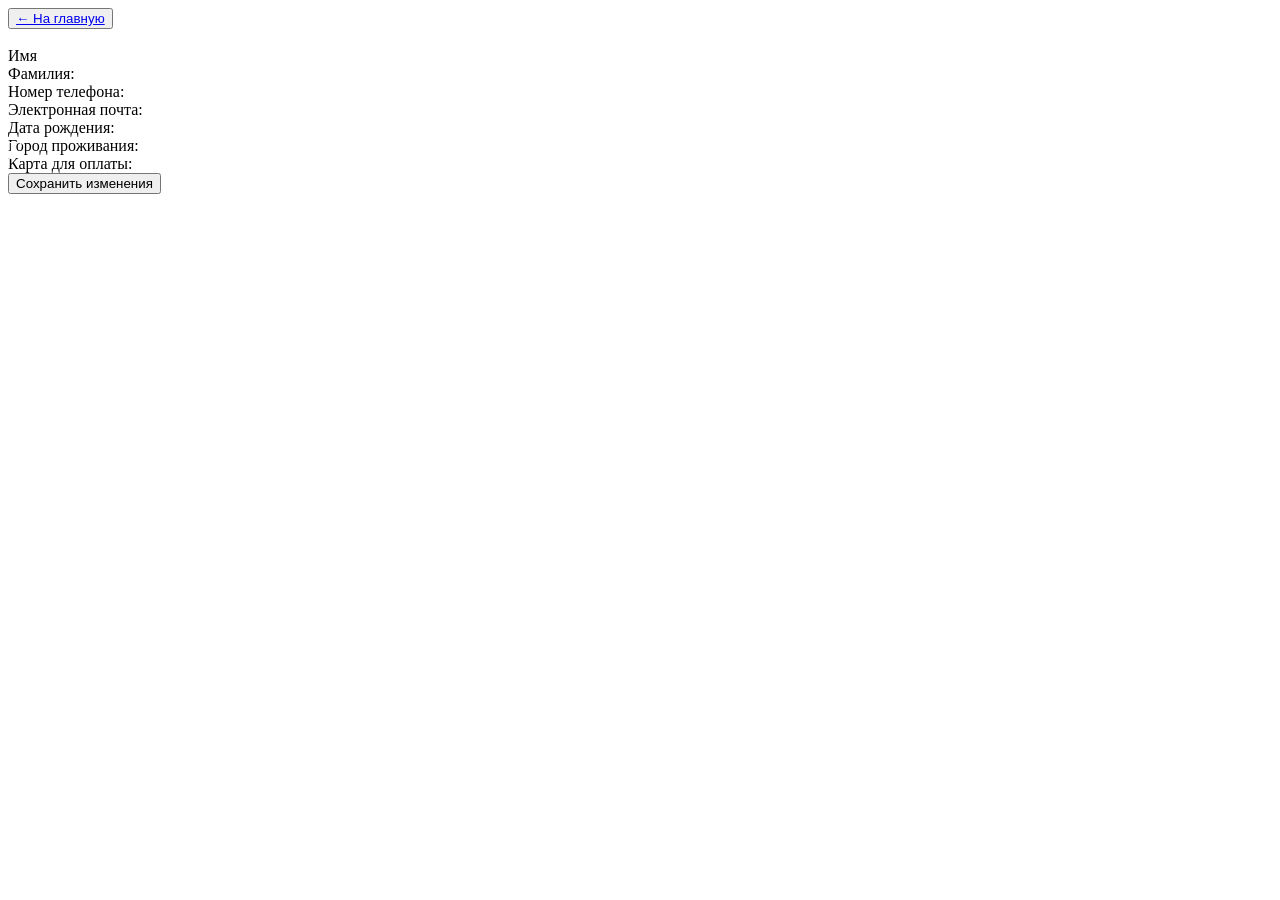
==== Account-pizzeria.html @ 6b3d0a68 "two commit" ====
<!DOCTYPE html>
<html lang="en">
<head>
    <meta charset="UTF-8">
    <title>Личный кабинет</title>
    <link rel="stylesheet" href="Account-pizzeria.css">
</head>
<body>
<form action="">
    <button class="btn-back">
        <a href="pizzeria.html" id="goToMainBtn">← На главную</a>
    </button>
</form>
<img src="" alt="" class="avatar">
<div class="info-row">
    <div class="Name">Имя</div>
    <div class="name"></div>
</div>
<div class="info-row">
    <div class="Second-name">Фамилия:</div>
    <div class="second-name"></div>
</div>
<div class="info-row">
    <div class="Number">Номер телефона:</div>
    <div class="number"></div>
</div>
<div class="info-row">
    <div class="Mail">Электронная почта:</div>
    <div class="mail"></div>
</div>
<div class="info-row">
    <div class="Birthday">Дата рождения:</div>
    <div class="birthday"></div>
    <div class="god" style="position: absolute; color: white; font-size: 25px;">Г.</div>
</div>
<div class="info-row">
    <div class="City">Город проживания:</div>
    <div class="city"></div>
</div>
<div class="info-row">
    <div class="Card-for-payment">Карта для оплаты:</div>
    <div class="сard"></div>
</div>
<a href="pizzeria.html"><button class="save">Сохранить изменения</button></a>

<script>
let dbManager;
let currentUser = null;
let allUsersList = [];

async function saveChanges() {
    if (!currentUser) {
        alert('Нет данных для сохранения');
        return;
    }
    const newAboutMe = document.querySelector('.About-me')?.textContent || '';
    currentUser.aboutMe = newAboutMe;
    
    try {
        if (dbManager && dbManager.db) {
            await dbManager.updateUser(currentUser);
            console.log('Изменения сохранены в IndexedDB');
        }
        localStorage.setItem("userData", JSON.stringify(currentUser));
        alert('Изменения сохранены!');
    } catch (error) {
        console.error('Ошибка сохранения:', error);
        alert('Ошибка при сохранении');
    }
}

async function displayUserData(user, avatarUrl) {
    const userId = sessionStorage.getItem('userID');
    console.log('ID пользователя:', userId);

    const goToMainBtn = document.getElementById('goToMainBtn');
    if (goToMainBtn) {
        goToMainBtn.onclick = function() { 
            if (user) {
                sessionStorage.setItem('user', JSON.stringify(user));
            }
            window.location.href = 'pizzeria.html';
        };
    }
    
    if (!userId) {
        console.error('Пользователь не авторизован');
        return;
    }
    
    let userData = user;
    if (!userData || !userData.name) {
        try {
            const allUsers = await dbManager.getAll();
            userData = allUsers.find(u => u.id == userId);
            
            if (!userData) {
                console.error('Пользователь не найден в БД');
                return;
            }
        } catch (error) {
            console.error('Ошибка загрузки пользователя:', error);
            return;
        }
    }
    
    console.log('Данные пользователя:', userData);
    
    const avatarImg = document.querySelector('.avatar');
    if (avatarImg) {
        if (avatarUrl && avatarUrl !== 'null' && avatarUrl !== 'undefined') {
            avatarImg.src = avatarUrl;
        } else if (user) {
            avatarImg.src = user.avatar;
        } else {
            avatarImg.src = 'https://via.placeholder.com/150?text=No+Avatar';
        }
    }
    
    const nameElement = document.querySelector('.name');
    if (nameElement) nameElement.textContent = userData.name || 'Не указано';
    
    const secondNameElement = document.querySelector('.second-name');
    if (secondNameElement) secondNameElement.textContent = userData.secondName || 'Не указано';
    
    const numberElement = document.querySelector('.number');
    if (numberElement) numberElement.textContent = userData.phoneNumber || 'Не указано';
    
    const mailElement = document.querySelector('.mail');
    if (mailElement) mailElement.textContent = userData.email || 'Не указано';
    
    const birthdayElement = document.querySelector('.birthday');
    if (birthdayElement) {
        birthdayElement.textContent = userData.birthday || 'Не указано';
        setTimeout(updateGodPosition, 100);
    }
    
    const cityElement = document.querySelector('.city');
    if (cityElement) cityElement.textContent = userData.city || 'Не указано';
    
    const Cardforpayment = document.querySelector('.сard');
    if (Cardforpayment) Cardforpayment.textContent = userData.payment || 'Не указано';
}

async function loadUserById(userId) {
    try {
        const user = await dbManager.getUserById(parseInt(userId));
        if (user) {
            currentUser = user;
            const avatar = localStorage.getItem(`avatar_${user.email}`) || user.avatar;
            displayUserData(user, avatar);
        }
    } catch (error) {
        console.error('Ошибка загрузки пользователя:', error);
    }
}

async function loadUserSelect() {
    try {
        allUsersList = await dbManager.getAll();
        const select = document.getElementById('userSelect');
        
        if (select) {
            select.innerHTML = ''; 
            allUsersList.forEach(user => {
                const option = document.createElement('option');
                option.value = user.id;
                option.textContent = `${user.name} ${user.secondName || ''} (${user.email})`;
                select.appendChild(option);
            });
        }
    } catch (error) {
        console.error('Ошибка загрузки списка:', error);
    }
}

async function loadLastUser() {
    try {
        const userId = sessionStorage.getItem('userID');
        
        if (!userId) {
            console.error('ID пользователя не найден в sessionStorage');
            displayUserData({}, null);
            return;
        }
        const user = await dbManager.getUserById(parseInt(userId));
        
        if (user) {
            console.log('Загружен пользователь:', user);
            currentUser = user;
            const avatar = localStorage.getItem(`avatar_${user.email}`) || user.avatar;
            displayUserData(user, avatar);
        } else {
            console.error('Пользователь с ID', userId, 'не найден');
            displayUserData({}, null);
        }
    } catch (error) {
        console.error('Ошибка загрузки пользователя:', error);
        displayUserData({}, null);
    }
}

function updateGodPosition() {
    const birthdayDiv = document.querySelector('.birthday');
    const godDiv = document.querySelector('.god');
    
    if (birthdayDiv && godDiv && birthdayDiv.textContent && birthdayDiv.textContent !== 'Не указано') {
        const rect = birthdayDiv.getBoundingClientRect();
        godDiv.style.position = 'absolute';
        godDiv.style.left = (rect.right + 10) + 'px';
        godDiv.style.top = (rect.top + 3) + 'px';
        godDiv.style.display = 'block';
    } else if (godDiv) {
        godDiv.style.display = 'none';
    }
}

document.addEventListener('DOMContentLoaded', async () => {
    console.log('Страница загружена, инициализация...');
    
    dbManager = new IndexedDBManager('UserDB', 2);
    
    try {
        await dbManager.open();
        console.log('IndexedDB готова к работе');
        
        await loadUserSelect(); 
        await loadLastUser();  
        
    } catch (error) {
        console.error('Ошибка при открытии БД:', error);
        if (error.name === 'VersionError') {
            const deleteRequest = indexedDB.deleteDatabase('UserDB');
            deleteRequest.onsuccess = () => {
                console.log('Старая БД удалена, перезагрузите страницу');
                alert('База данных была обновлена. Пожалуйста, обновите страницу (F5)');
            };
        }
    }
    
    const saveBtn = document.querySelector('.save');
    if (saveBtn) {
        saveBtn.addEventListener('click', async (e) => {
            e.preventDefault();
            await saveChanges();
        });
    }
    
    window.addEventListener('resize', updateGodPosition);
});

class IndexedDBManager {
    constructor(dbName = 'UserDB-pizzeria', version = 2) { 
        this.dbName = dbName;
        this.version = version;
        this.db = null;
    }

    async open() {
        return new Promise((resolve, reject) => {
            const request = indexedDB.open(this.dbName, this.version);
            
            request.onupgradeneeded = (event) => {
                const db = event.target.result;
                
                if (!db.objectStoreNames.contains('cards')) {
                    const objectStore = db.createObjectStore('cards', { 
                        keyPath: 'id', 
                        autoIncrement: true 
                    });
                    objectStore.createIndex('email', 'email', { unique: false });
                    objectStore.createIndex('name', 'name');
                    objectStore.createIndex('phoneNumber', 'phoneNumber');
                    console.log('Хранилище "cards" создано');
                }
            };
            
            request.onsuccess = (event) => {
                this.db = event.target.result;
                console.log("База данных открыта, версия:", this.version);
                resolve(this);
            };
            
            request.onerror = (event) => {
                console.error('Ошибка открытия БД:', event.target.error);
                reject(event.target.error);
            };
        });
    }

    async getAll() {
        if (!this.db) {
            throw new Error('База данных не открыта');
        }

        return new Promise((resolve, reject) => {
            const transaction = this.db.transaction(['cards'], 'readonly');
            const objectStore = transaction.objectStore('cards');
            const request = objectStore.getAll();
            
            request.onsuccess = () => {
                console.log(`Получено ${request.result.length} карточек`);
                resolve(request.result);
            };
            
            request.onerror = (event) => {
                reject(event.target.error);
            };
        });
    }

    async getUserById(id) {
        if (!this.db) {
            throw new Error('База данных не открыта');
        }

        return new Promise((resolve, reject) => {
            const transaction = this.db.transaction(['cards'], 'readonly');
            const objectStore = transaction.objectStore('cards');
            const request = objectStore.get(id);
            
            request.onsuccess = () => {
                resolve(request.result);
            };
            
            request.onerror = (event) => {
                reject(event.target.error);
            };
        });
    }

    async updateUser(user) {
        if (!this.db) {
            throw new Error('База данных не открыта');
        }

        return new Promise((resolve, reject) => {
            const transaction = this.db.transaction(['cards'], 'readwrite');
            const objectStore = transaction.objectStore('cards');
            const request = objectStore.put(user);
            
            request.onsuccess = () => {
                console.log('Пользователь обновлен');
                resolve(request.result);
            };
            
            request.onerror = (event) => {
                reject(event.target.error);
            };
        });
    }
}
</script>
</body>
</html>
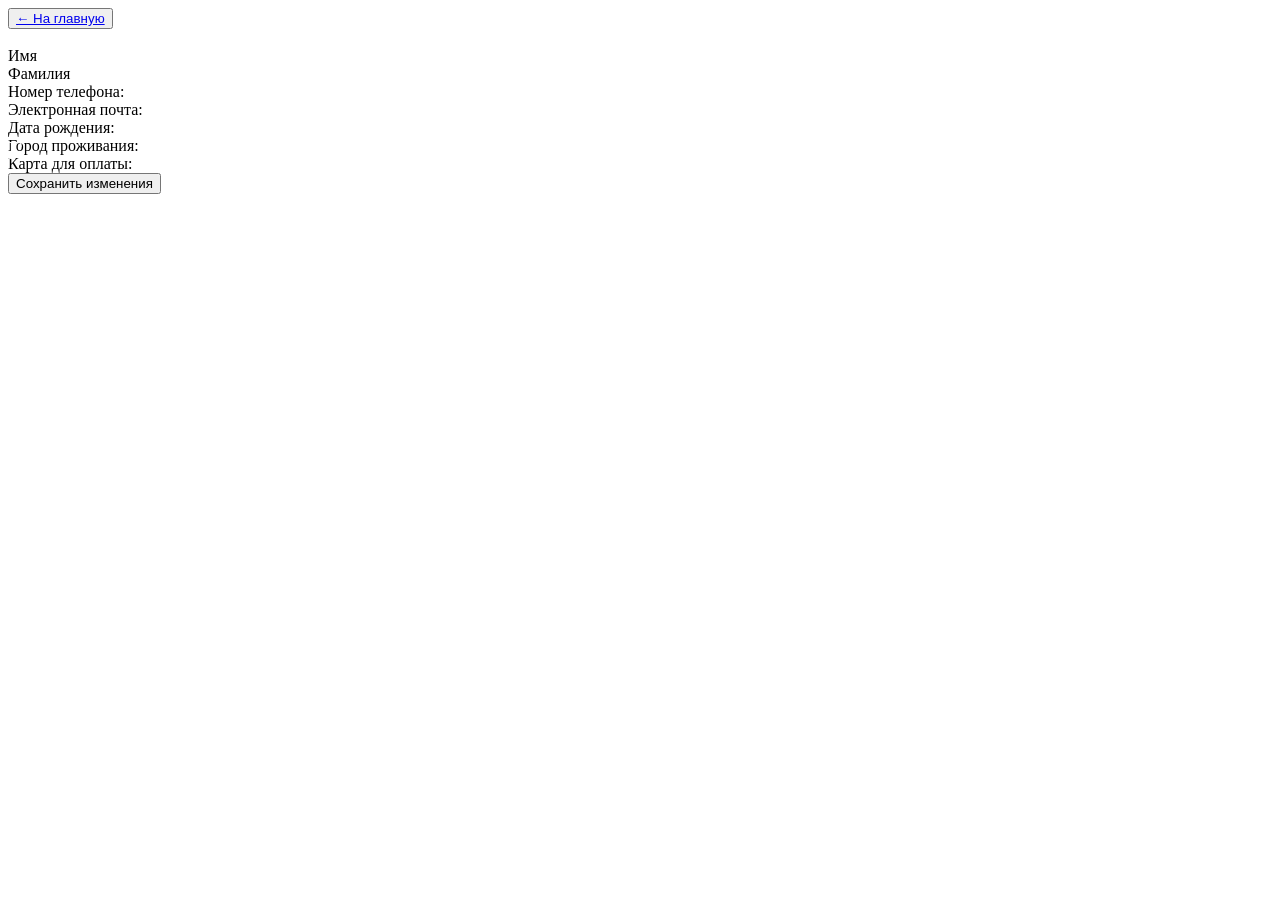
==== commit c78c70bb: "two commit" ====
--- a/Account-pizzeria.html
+++ b/Account-pizzeria.html
@@ -17,7 +17,7 @@
     <div class="name"></div>
 </div>
 <div class="info-row">
-    <div class="Second-name">Фамилия:</div>
+    <div class="Second-name">Фамилия</div>
     <div class="second-name"></div>
 </div>
 <div class="info-row">
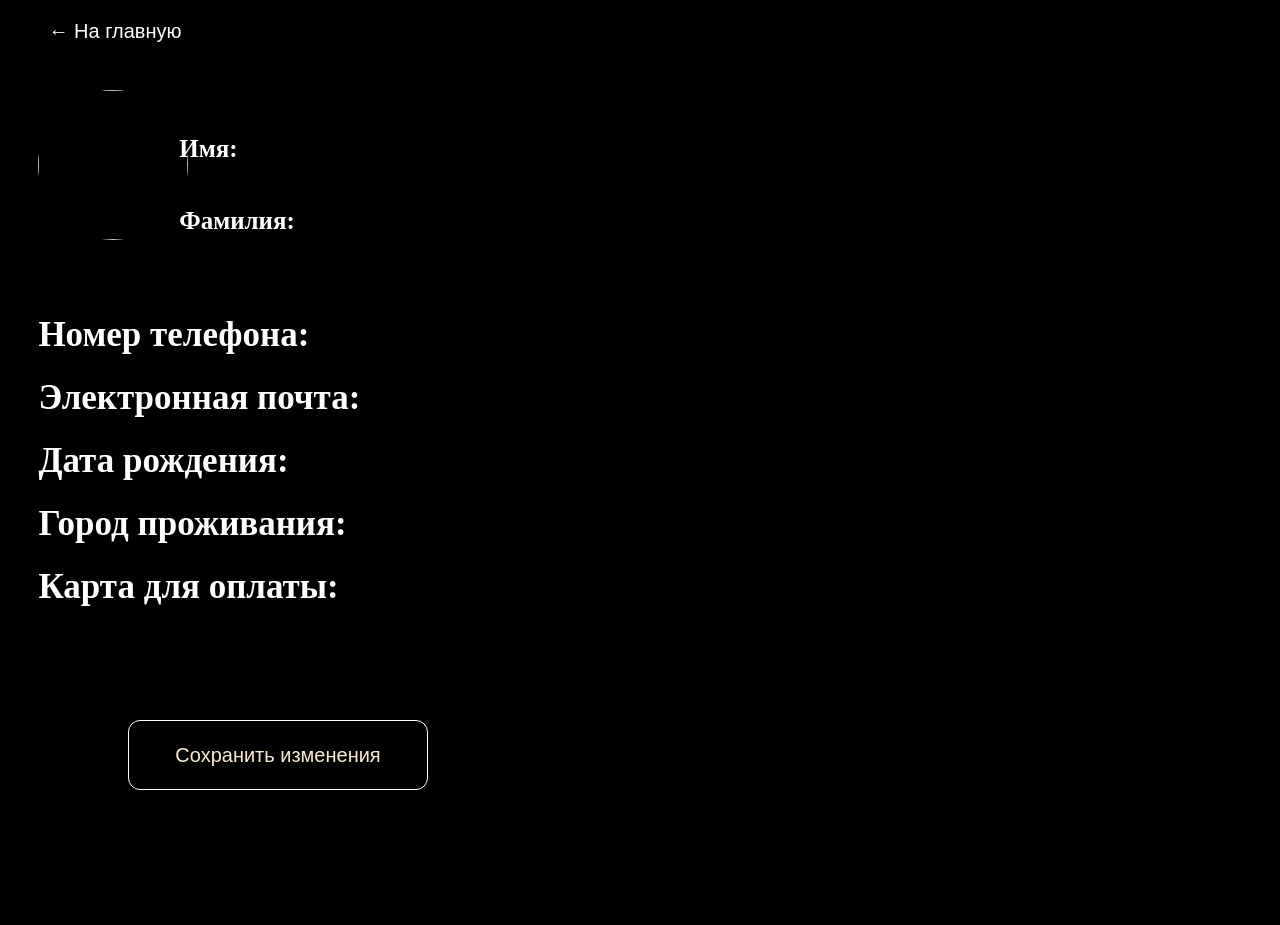
==== commit b98e6d33: "Renamed the pizzeria to index and fixed the css" ====
--- a/Account-pizzeria.html
+++ b/Account-pizzeria.html
@@ -3,21 +3,21 @@
 <head>
     <meta charset="UTF-8">
     <title>Личный кабинет</title>
-    <link rel="stylesheet" href="Account-pizzeria.css">
+    <link rel="stylesheet" href="css/Account-pizzeria.css">
 </head>
 <body>
 <form action="">
     <button class="btn-back">
-        <a href="pizzeria.html" id="goToMainBtn">← На главную</a>
+        <a href="index.html" id="goToMainBtn">← На главную</a>
     </button>
 </form>
 <img src="" alt="" class="avatar">
 <div class="info-row">
-    <div class="Name">Имя</div>
+    <div class="Name">Имя:</div>
     <div class="name"></div>
 </div>
 <div class="info-row">
-    <div class="Second-name">Фамилия</div>
+    <div class="Second-name">Фамилия:</div>
     <div class="second-name"></div>
 </div>
 <div class="info-row">
@@ -41,7 +41,7 @@
     <div class="Card-for-payment">Карта для оплаты:</div>
     <div class="сard"></div>
 </div>
-<a href="pizzeria.html"><button class="save">Сохранить изменения</button></a>
+<a href="index.html"><button class="save">Сохранить изменения</button></a>
 
 <script>
 let dbManager;
@@ -79,7 +79,7 @@
             if (user) {
                 sessionStorage.setItem('user', JSON.stringify(user));
             }
-            window.location.href = 'pizzeria.html';
+            window.location.href = 'index.html';
         };
     }
     
--- a/css/Account-pizzeria.css
+++ b/css/Account-pizzeria.css
@@ -0,0 +1,161 @@
+* {
+    margin: 0;
+    padding: 0;
+}
+body{
+    background-color: black;
+    width: auto;
+    height: 925px;
+}
+a{
+    text-decoration: none;
+    color: white;
+}
+.btn-back{
+    background-color: inherit;
+    padding-top: 20px;
+    padding-left: 10px;
+    width: 220px;
+    height: 35px;
+    font-size: 20px;
+    border-radius: 12px;
+    border: 0cap;
+    cursor: pointer;
+}
+.avatar{
+    position: absolute;
+    top: 10%;
+    left: 3%;
+    width: 200px;
+    height: 200px;
+    background-size: cover;
+    background-position: center;
+}
+.Name{
+    position: absolute;
+    top: 15%;
+    left: 14%;
+    font-size: 25px;
+    font-weight: bold;
+    color: white;
+}
+.name{
+    position: absolute;
+    top: 15%;
+    left: 18%;
+    font-size: 25px;
+    color: white;
+}
+.Second-name{
+    position: absolute;
+    top: 23%;
+    left: 14%;
+    font-size: 25px;
+    font-weight: bold;
+    color: white;
+}
+.second-name{
+    position: absolute;
+    top: 23%;
+    left: 21%;
+    font-size: 25px;
+    color: white;
+}
+.Number{
+    position: absolute;
+    top: 35%;
+    left: 3%;
+    color: white;
+    font-size: 35px;
+    font-weight: bold;
+}
+.number{
+    position: absolute;
+    top: 35.5%;
+    left: 18%;
+    color: white;
+    font-size: 30px;
+}
+.Mail{
+    position: absolute;
+    top: 42%;
+    left: 3%;
+    color: white;
+    font-size: 35px;
+    font-weight: bold;
+}
+.mail{
+    position: absolute;
+    top: 42.2%;
+    left: 21%;
+    color: white;
+    font-size: 30px;
+}
+.Birthday{
+    position: absolute;
+    top: 49%;
+    left: 3%;
+    color: white;
+    font-size: 35px;
+    font-weight: bold;
+}
+.birthday{
+    position: absolute;
+    top: 49.5%;
+    left: 17%;
+    color: white;
+    font-size: 30px;
+    white-space: nowrap;
+}
+.City{
+    position: absolute;
+    top: 56%;
+    left: 3%;
+    color: white;
+    font-size: 35px;
+    font-weight: bold;
+}
+.city{
+    position: absolute;
+    top: 56.5%;
+    left: 20%;
+    color: white;
+    font-size: 30px;
+}
+.Card-for-payment{
+    position: absolute;
+    top: 63%;
+    left: 3%;
+    color: white;
+    font-size: 35px;
+    font-weight: bold;
+}
+.сard{
+    position: absolute;
+    top: 63.5%;
+    left: 20%;
+    color: white;
+    font-size: 30px;
+}
+.save{
+    position: absolute;
+    top: 80%;
+    left: 10%;
+    width: 300px;
+    height: 70px;
+    border: 1px solid white;
+    background-color: inherit;
+    border-radius: 12px;
+    color: antiquewhite;
+    font-size: 20px;
+    cursor: pointer;
+}
+.avatar {
+    width: 150px;
+    height: 150px;
+    border-radius: 50%;
+    object-fit: cover;
+}
+.info-row {
+    margin: 10px 0;
+}
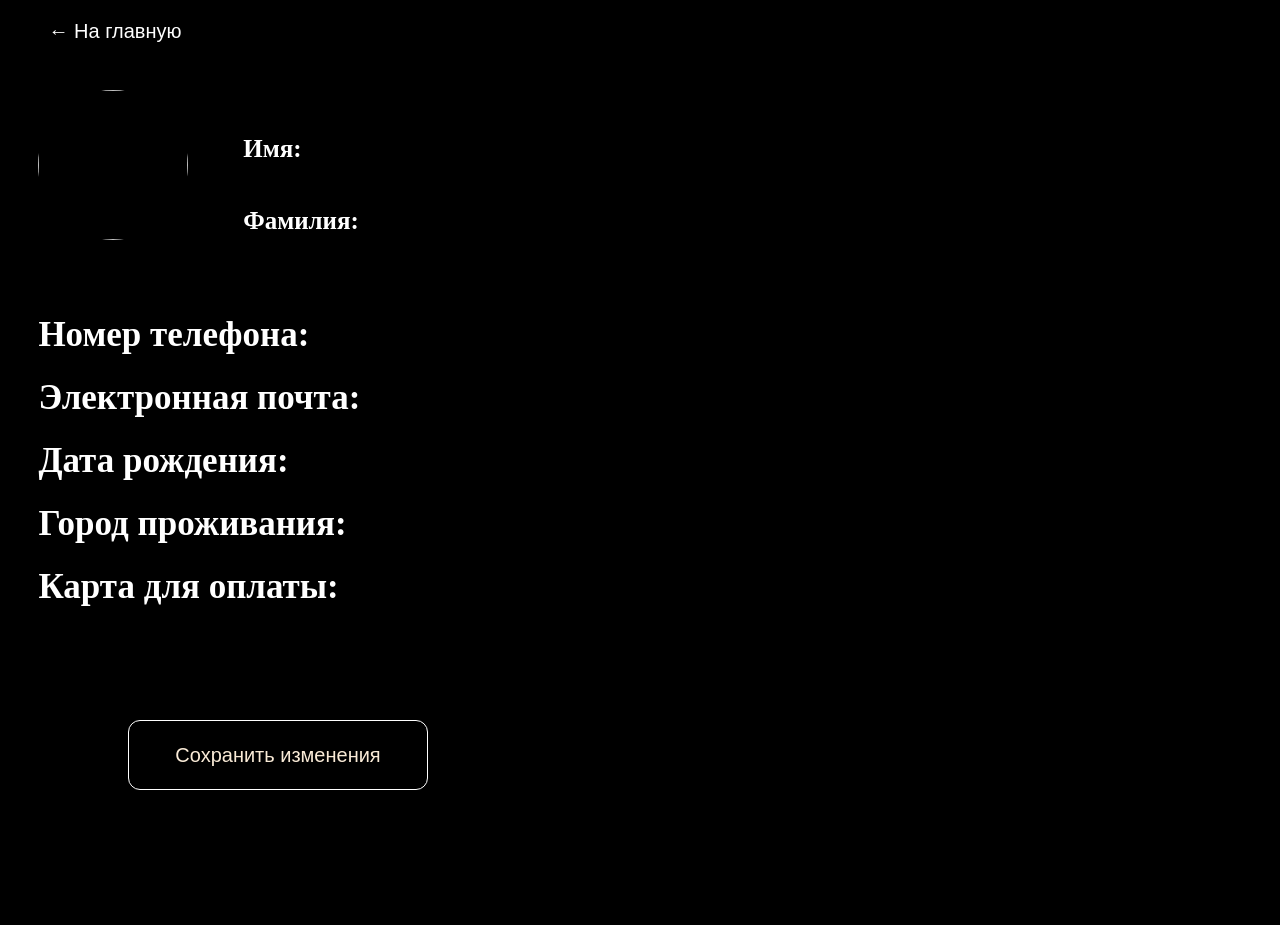
==== commit cacc22be: "Mobile registration version test" ====
--- a/Account-pizzeria.html
+++ b/Account-pizzeria.html
@@ -4,6 +4,7 @@
     <meta charset="UTF-8">
     <title>Личный кабинет</title>
     <link rel="stylesheet" href="css/Account-pizzeria.css">
+    <meta name="viewport" content="width=device-width, user-scale=no, initial-scale=1.0, maximum-scale=1.0, minimum-scale=1.0">
 </head>
 <body>
 <form action="">
@@ -31,7 +32,7 @@
 <div class="info-row">
     <div class="Birthday">Дата рождения:</div>
     <div class="birthday"></div>
-    <div class="god" style="position: absolute; color: white; font-size: 25px;">Г.</div>
+    <div class="god">Г.</div>
 </div>
 <div class="info-row">
     <div class="City">Город проживания:</div>
@@ -39,7 +40,7 @@
 </div>
 <div class="info-row">
     <div class="Card-for-payment">Карта для оплаты:</div>
-    <div class="сard"></div>
+    <div class="card"></div>
 </div>
 <a href="index.html"><button class="save">Сохранить изменения</button></a>
 
@@ -138,7 +139,7 @@
     const cityElement = document.querySelector('.city');
     if (cityElement) cityElement.textContent = userData.city || 'Не указано';
     
-    const Cardforpayment = document.querySelector('.сard');
+    const Cardforpayment = document.querySelector('.card');
     if (Cardforpayment) Cardforpayment.textContent = userData.payment || 'Не указано';
 }
 
--- a/css/Account-pizzeria.css
+++ b/css/Account-pizzeria.css
@@ -130,7 +130,12 @@
     font-size: 35px;
     font-weight: bold;
 }
-.сard{
+.god{
+    position: absolute;
+    color: white;
+    font-size: 25px;
+}
+.card{
     position: absolute;
     top: 63.5%;
     left: 20%;
@@ -158,4 +163,160 @@
 }
 .info-row {
     margin: 10px 0;
+}
+@media (max-width: 1440px){
+    .name{
+        left: 19%;
+    }
+    .second-name{
+        left: 23%;
+    }
+    .number{
+        left: 23%;
+    }
+    .mail{
+        left: 26.5%;
+    }   
+    .birthday{
+        left: 21%;
+    }
+    .city{
+        left: 25.5%;
+    }
+    .card{
+        left: 25%;
+    }
+}
+@media (min-width: 1024px) and (max-width: 1439px){
+    .Name{
+        left: 19%;
+    }
+    .name{
+        left: 25%;
+    }
+    .Second-name{
+        left: 19%;
+    }
+    .second-name{
+        left: 30.5%;
+    }
+    .number{
+        left: 30%;
+    }
+    .mail{
+        top: 42.5%;
+        left: 35%;
+    }
+    .birthday{
+        left: 28%;
+    }
+    .city{
+        left: 34%;
+    }
+    .card{
+        left: 33%;
+    }
+}
+@media (min-width: 768px) and (max-width: 1023px){
+    .Name{
+        left: 23%;
+    }
+    .name{
+        left: 31%;
+    }
+    .Second-name{
+        left: 23%;
+    }
+    .second-name{
+        left: 38.5%;
+    }
+    .number{
+        left: 39%;
+    }
+    .mail{
+        top: 42.3%;
+        left: 46%;
+    }
+    .birthday{
+        left: 36%;
+    }
+    .city{
+        left: 44%;
+    }
+    .card{
+        left: 43%;
+    }
+}
+@media (min-width: 320px) and (max-width: 760px){
+    .btn-back{
+        padding-left: 0;
+    }
+    .avatar{
+        width: 90px;
+        height: 90px;
+    }
+    .Name{
+        top: 10%;
+        left: 27%;
+    }
+    .name{
+        left: 44%;
+        top: 10%;
+    }
+    .Second-name{
+        top: 16%;
+        left: 27%;
+    }
+    .second-name{
+        top: 16%;
+        left: 59.5%;
+    }
+    .Number{
+        top: 37%;
+        font-size: 22px;
+    }
+    .number{
+        font-size: 20px;
+        left: 50%;
+        top: 37.2%;
+    }
+    .Mail{
+        font-size: 22px;
+        top: 43%;
+    }
+    .mail{
+        font-size: 16px;
+        top: 43.5%;
+        left: 58%;
+    }
+    .Birthday{
+        top: 50%;
+        font-size: 22px;
+    }
+    .birthday{
+        font-size: 20px;
+        top: 50.2%;
+        left: 46%;
+    }
+    .god{
+        font-size: 22px;
+    }
+    .City{
+        font-size: 22px;
+        top: 57%;
+    }
+    .city{
+        left: 56%;
+        top: 57.4%;
+        font-size: 20px;
+    }
+    .Card-for-payment{
+        font-size: 22px;
+        top: 64%;
+    }
+    .card{
+        font-size: 20px;
+        top: 64.2%;
+        left: 53%;
+    }
 }
